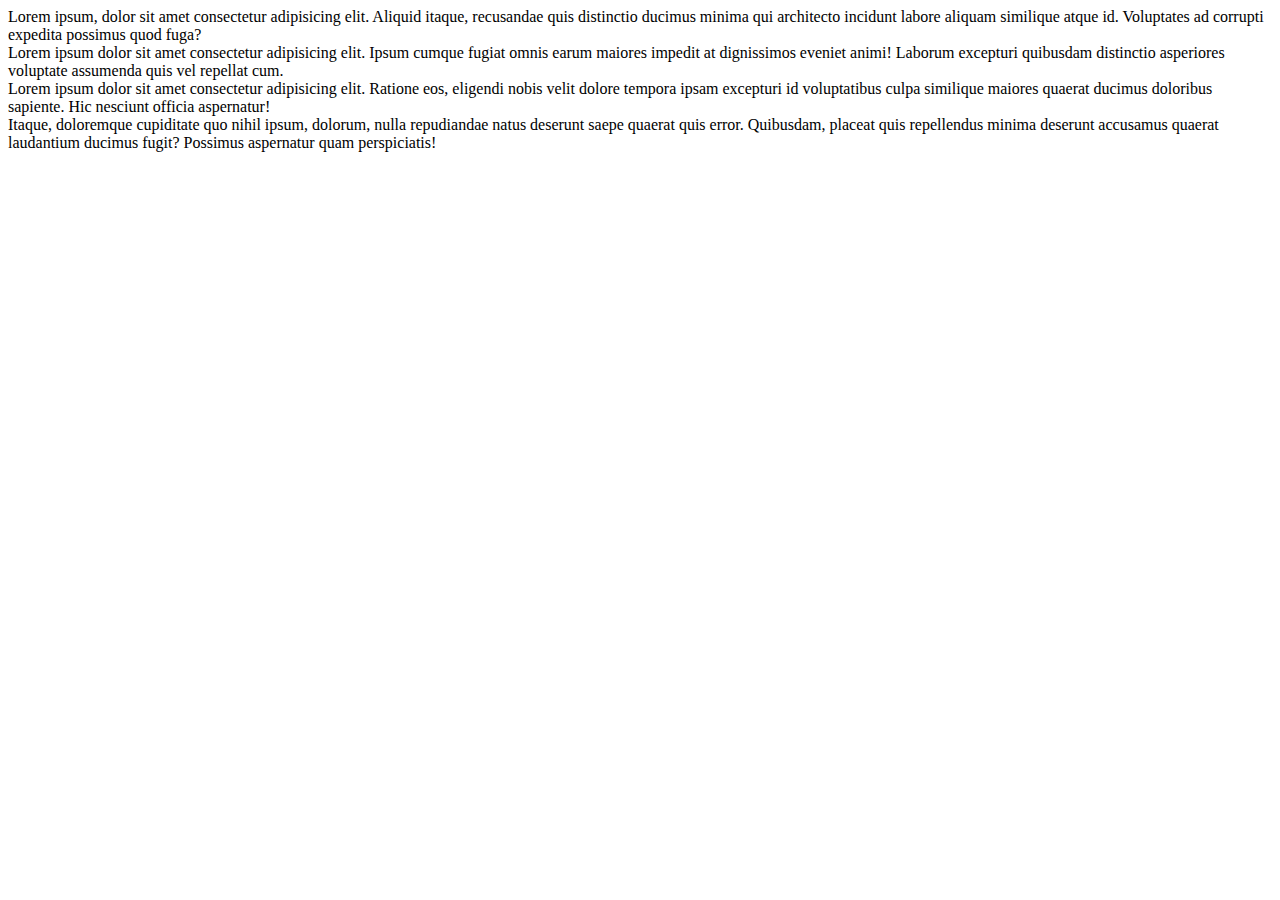
==== index.html @ 12b3928d "added html file" ====
<!DOCTYPE html>
<html lang="en">
<head>
  <title>Document</title>
  <link rel="stylesheet" href="./style.css">
</head>
<body>
  <div class="grid-example">
    <div>Lorem ipsum, dolor sit amet consectetur adipisicing elit. Aliquid itaque, recusandae quis distinctio ducimus minima qui architecto incidunt labore aliquam similique atque id. Voluptates ad corrupti expedita possimus quod fuga?</div>
    <div>Lorem ipsum dolor sit amet consectetur adipisicing elit. Ipsum cumque fugiat omnis earum maiores impedit at dignissimos eveniet animi! Laborum excepturi quibusdam distinctio asperiores voluptate assumenda quis vel repellat cum.</div>
    <div>Lorem ipsum dolor sit amet consectetur adipisicing elit. Ratione eos, eligendi nobis velit dolore tempora ipsam excepturi id voluptatibus culpa similique maiores quaerat ducimus doloribus sapiente. Hic nesciunt officia aspernatur!</div>
    <div>Itaque, doloremque cupiditate quo nihil ipsum, dolorum, nulla repudiandae natus deserunt saepe quaerat quis error. Quibusdam, placeat quis repellendus minima deserunt accusamus quaerat laudantium ducimus fugit? Possimus aspernatur quam perspiciatis!</div>
  </div>
</body>
</html>
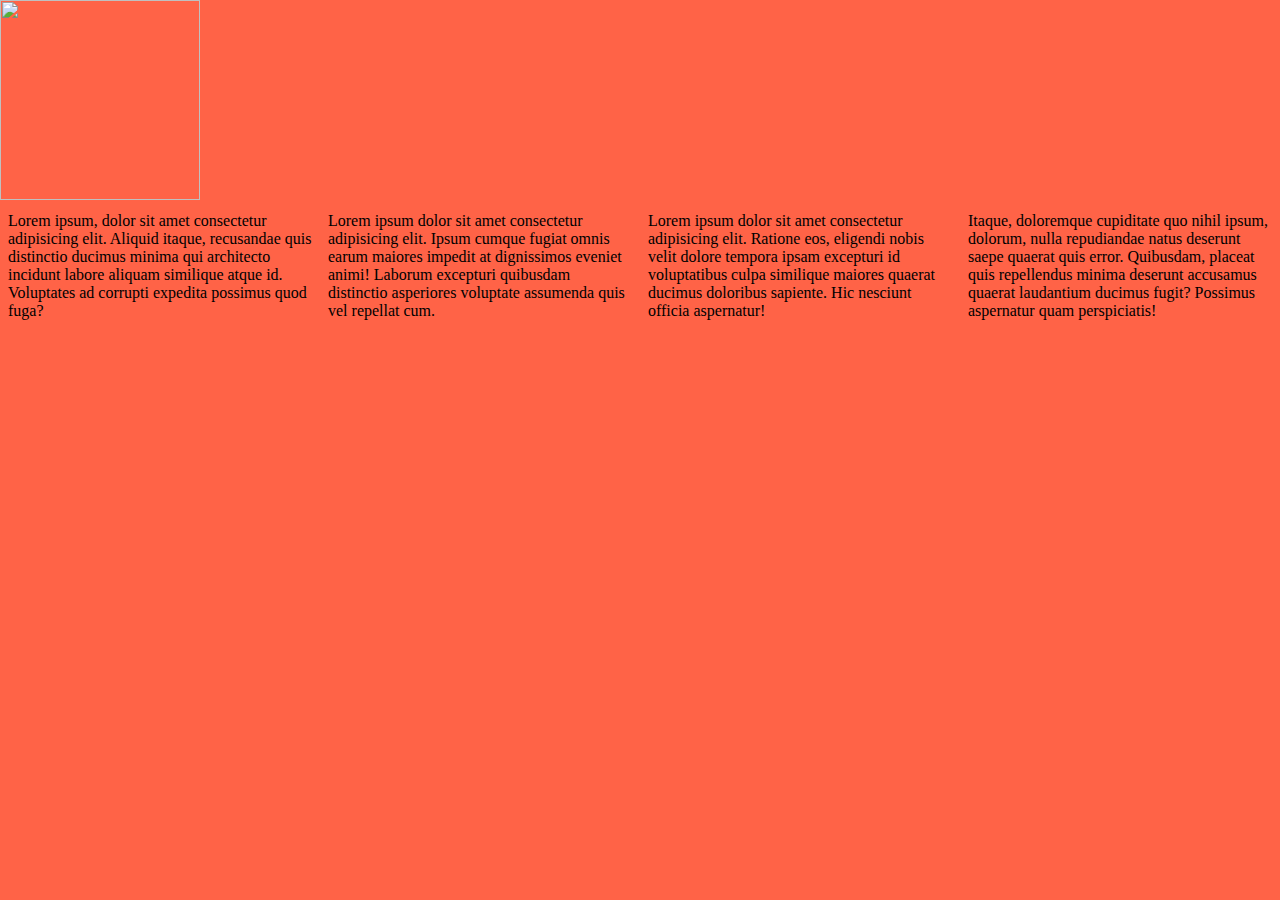
==== commit 9e432ab5: "added img" ====
--- a/index.html
+++ b/index.html
@@ -5,6 +5,7 @@
   <link rel="stylesheet" href="./style.css">
 </head>
 <body>
+  <img src="https://eastroute.com/wp-content/uploads/2018/07/jailoo3.jpg" alt="" width="200" height="200">
   <div class="grid-example">
     <div>Lorem ipsum, dolor sit amet consectetur adipisicing elit. Aliquid itaque, recusandae quis distinctio ducimus minima qui architecto incidunt labore aliquam similique atque id. Voluptates ad corrupti expedita possimus quod fuga?</div>
     <div>Lorem ipsum dolor sit amet consectetur adipisicing elit. Ipsum cumque fugiat omnis earum maiores impedit at dignissimos eveniet animi! Laborum excepturi quibusdam distinctio asperiores voluptate assumenda quis vel repellat cum.</div>
--- a/style.css
+++ b/style.css
@@ -0,0 +1,74 @@
+.grid-example {
+  display: flex;
+  flex-wrap: wrap;
+}
+/*.grid-example > div{
+  flex: 25%;
+  padding: .5rem;
+}*/
+body {
+  margin: 0 auto;
+  background-color: tomato;
+}
+* {
+  box-sizing: border-box;
+}
+/*@media  (min-width: 900px) {
+  body {
+    background-color: green;
+  }
+}
+@media (max-width:700px) {
+  body {
+    background-color: blue;
+  }
+}*/
+
+/*@media (max-width: 900px) {
+  .grid-example > div{
+    flex: 0 0 33%;
+  }
+}
+@media (max-width: 750px) {
+  .grid-example > div{
+    flex: 0 0 50%;
+  }
+}
+@media (max-width: 600px) {
+  .grid-example > div{
+    flex: 0 0 100%;
+  }
+}*/
+.grid-example > div {
+  flex: 0 0 100%;
+  padding: .5rem;
+}
+@media (min-width: 600px) {
+  .grid-example > div {
+    flex: 0 0 50%;
+
+  }
+}
+@media (min-width: 750px) {
+  .grid-example > div {
+    flex: 0 0 33%;
+  }
+}
+@media (min-width: 900px) {
+  .grid-example > div {
+    flex: 0 0 25%;
+  }
+}
+/*@media screen {
+  h1 {
+    text-decoration: underline;
+  }
+}
+h1 {
+  color: rgb(157, 255, 0);
+}
+@media (orientation: portrait) {
+  h1 {
+    color: blue;
+  }
+}*/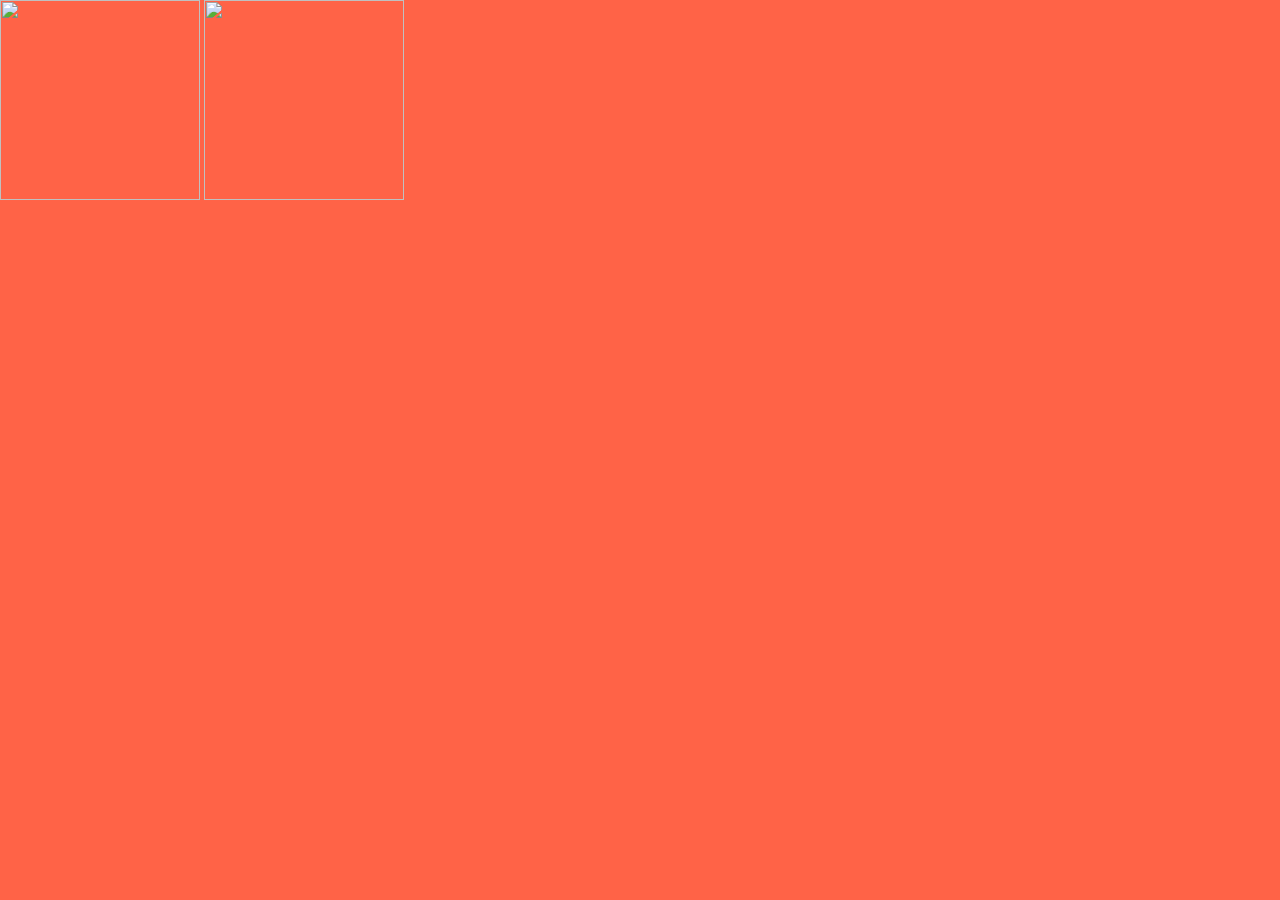
==== commit 0af3ba44: "added 2img w classes" ====
--- a/index.html
+++ b/index.html
@@ -5,12 +5,16 @@
   <link rel="stylesheet" href="./style.css">
 </head>
 <body>
-  <img src="https://eastroute.com/wp-content/uploads/2018/07/jailoo3.jpg" alt="" width="200" height="200">
-  <div class="grid-example">
+  
+  <img class="responsive " src="https://eastroute.com/wp-content/uploads/2018/07/jailoo3.jpg" alt="" width="200" height="200">
+  <img class="adaptive " src="https://eastroute.com/wp-content/uploads/2018/07/jailoo3.jpg" alt="" width="200" height="200">
+
+
+  <!-- <div class="grid-example">
     <div>Lorem ipsum, dolor sit amet consectetur adipisicing elit. Aliquid itaque, recusandae quis distinctio ducimus minima qui architecto incidunt labore aliquam similique atque id. Voluptates ad corrupti expedita possimus quod fuga?</div>
     <div>Lorem ipsum dolor sit amet consectetur adipisicing elit. Ipsum cumque fugiat omnis earum maiores impedit at dignissimos eveniet animi! Laborum excepturi quibusdam distinctio asperiores voluptate assumenda quis vel repellat cum.</div>
     <div>Lorem ipsum dolor sit amet consectetur adipisicing elit. Ratione eos, eligendi nobis velit dolore tempora ipsam excepturi id voluptatibus culpa similique maiores quaerat ducimus doloribus sapiente. Hic nesciunt officia aspernatur!</div>
     <div>Itaque, doloremque cupiditate quo nihil ipsum, dolorum, nulla repudiandae natus deserunt saepe quaerat quis error. Quibusdam, placeat quis repellendus minima deserunt accusamus quaerat laudantium ducimus fugit? Possimus aspernatur quam perspiciatis!</div>
-  </div>
+  </div> -->
 </body>
 </html>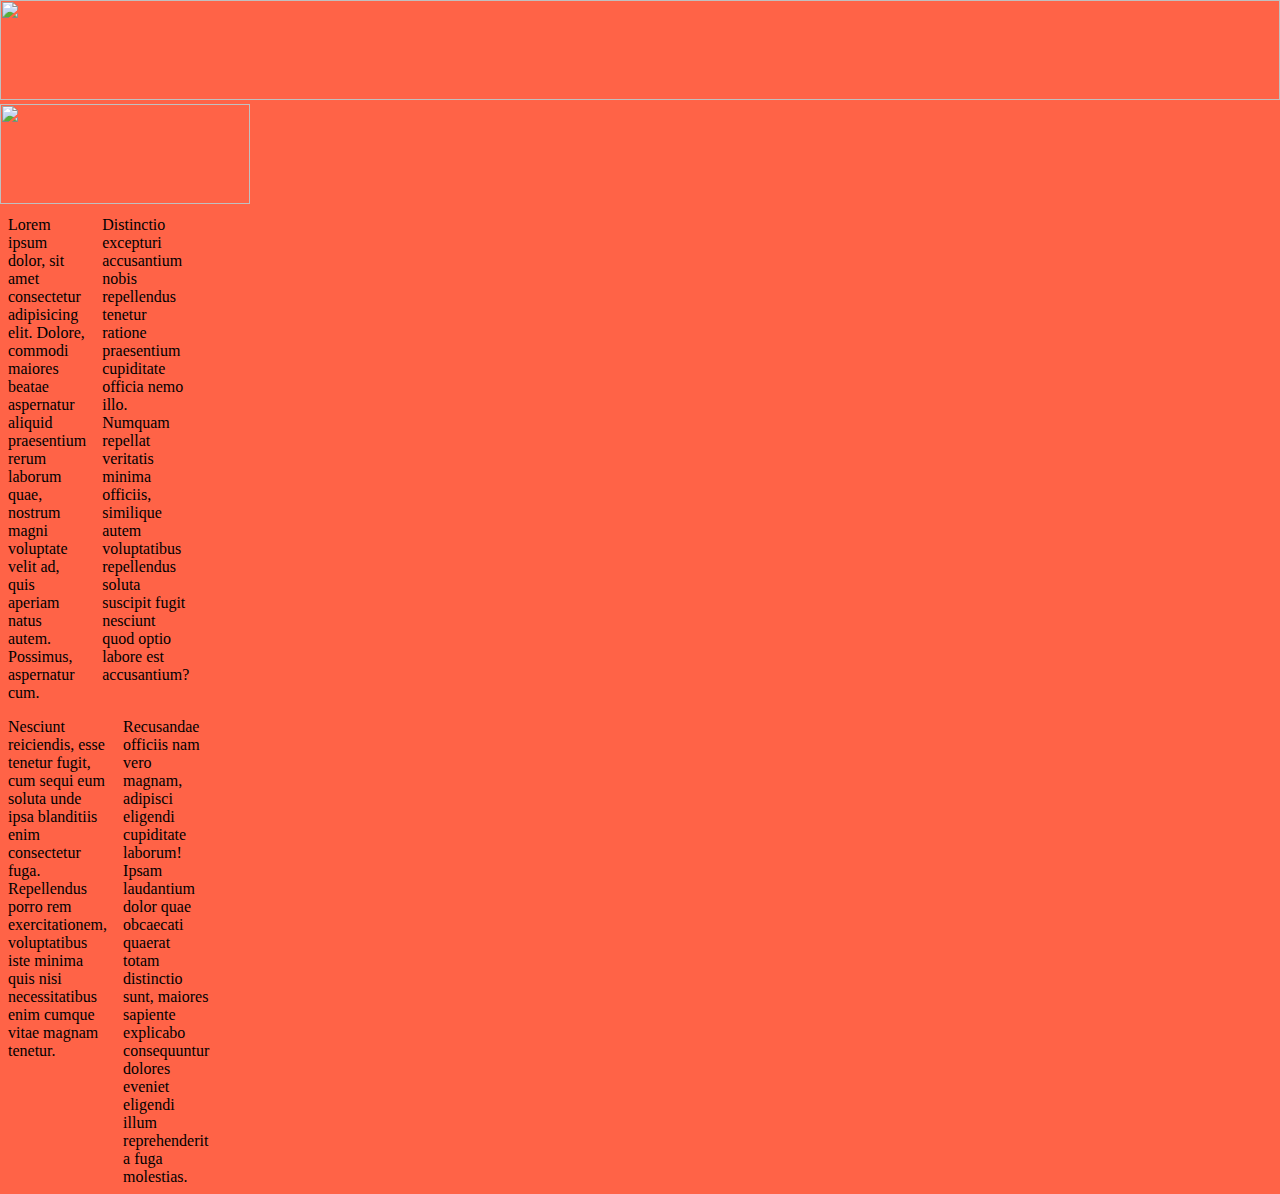
==== commit 20895dfc: "added div w classes" ====
--- a/index.html
+++ b/index.html
@@ -1,13 +1,13 @@
 <!DOCTYPE html>
-<html lang="en">
+<html lang="translated-ltr">
 <head>
   <title>Document</title>
   <link rel="stylesheet" href="./style.css">
 </head>
 <body>
   
-  <img class="responsive " src="https://eastroute.com/wp-content/uploads/2018/07/jailoo3.jpg" alt="" width="200" height="200">
-  <img class="adaptive " src="https://eastroute.com/wp-content/uploads/2018/07/jailoo3.jpg" alt="" width="200" height="200">
+  <img class="responsive " src="https://eastroute.com/wp-content/uploads/2018/07/jailoo3.jpg" alt="">
+  <img class="adaptive " src="https://eastroute.com/wp-content/uploads/2018/07/jailoo3.jpg" alt="" >
 
 
   <!-- <div class="grid-example">
@@ -16,5 +16,13 @@
     <div>Lorem ipsum dolor sit amet consectetur adipisicing elit. Ratione eos, eligendi nobis velit dolore tempora ipsam excepturi id voluptatibus culpa similique maiores quaerat ducimus doloribus sapiente. Hic nesciunt officia aspernatur!</div>
     <div>Itaque, doloremque cupiditate quo nihil ipsum, dolorum, nulla repudiandae natus deserunt saepe quaerat quis error. Quibusdam, placeat quis repellendus minima deserunt accusamus quaerat laudantium ducimus fugit? Possimus aspernatur quam perspiciatis!</div>
   </div> -->
+
+
+  <div class="grid-example adaptive">
+    <div>Lorem ipsum dolor, sit amet consectetur adipisicing elit. Dolore, commodi maiores beatae aspernatur aliquid praesentium rerum laborum quae, nostrum magni voluptate velit ad, quis aperiam natus autem. Possimus, aspernatur cum.</div>
+    <div>Distinctio excepturi accusantium nobis repellendus tenetur ratione praesentium cupiditate officia nemo illo. Numquam repellat veritatis minima officiis, similique autem voluptatibus repellendus soluta suscipit fugit nesciunt quod optio labore est accusantium?</div>
+    <div>Nesciunt reiciendis, esse tenetur fugit, cum sequi eum soluta unde ipsa blanditiis enim consectetur fuga. Repellendus porro rem exercitationem, voluptatibus iste minima quis nisi necessitatibus enim cumque vitae magnam tenetur.</div>
+    <div>Recusandae officiis nam vero magnam, adipisci eligendi cupiditate laborum! Ipsam laudantium dolor quae obcaecati quaerat totam distinctio sunt, maiores sapiente explicabo consequuntur dolores eveniet eligendi illum reprehenderit a fuga molestias.</div>
+  </div>
 </body>
 </html>--- a/style.css
+++ b/style.css
@@ -39,6 +39,21 @@
     flex: 0 0 100%;
   }
 }*/
+
+
+/*@media screen {
+  h1 {
+    text-decoration: underline;
+  }
+}
+h1 {
+  color: rgb(157, 255, 0);
+}
+@media (orientation: portrait) {
+  h1 {
+    color: blue;
+  }
+}*/
 .grid-example > div {
   flex: 0 0 100%;
   padding: .5rem;
@@ -51,7 +66,7 @@
 }
 @media (min-width: 750px) {
   .grid-example > div {
-    flex: 0 0 33%;
+    flex: 0 0 33.3%;
   }
 }
 @media (min-width: 900px) {
@@ -59,16 +74,17 @@
     flex: 0 0 25%;
   }
 }
-/*@media screen {
-  h1 {
-    text-decoration: underline;
-  }
+img {
+  height: 100px;
+  object-fit: cover;
 }
-h1 {
-  color: rgb(157, 255, 0);
+/*стиль дизайна два основеых*/
+.responsive {
+  width: 100%;
 }
-@media (orientation: portrait) {
-  h1 {
-    color: blue;
-  }
-}*/+.adaptive {
+  width: 250px;
+}
+@media (max-width: 900px) {
+  
+}